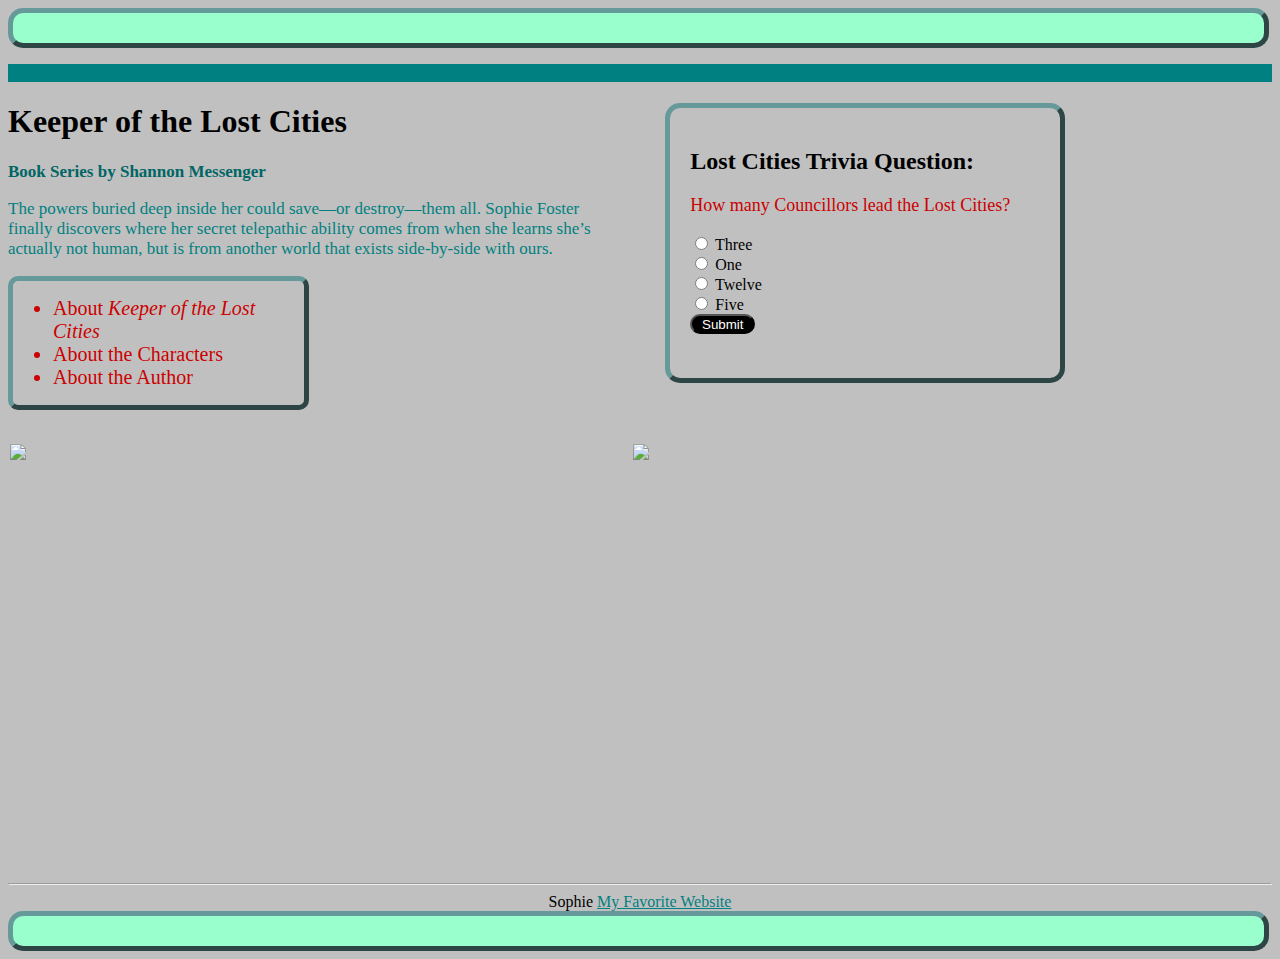
==== Website/index.html @ 016a8b80 "Initial Upload of Website Folder and index.html" ====
<html>
  <head>
    <link type="text/css" rel="stylesheet" href="main.css" />
    <title> Keeper of the Lost Cities</title>
    <script>
      function banner(){
        var text = confirm("Proceed to https://shannonmessenger.com?");
        return text;
      }
      
      function answer(){
        var radio = document.getElementsByName("trivia");
        var selection = false;
        var message = "";
        for( var i = 0; i < radio.length; i++) {
         if(radio[i].value == "yes" && radio[i].checked == true) {
            selection = true;
          } //end if statement
        } //end for loop
        if(selection == true) {
          message = message + "<b><p style='color:green'>Way to go!</p></b>";
     } else {
       message = message + "<b><p style='color:red'>Try again.</p></b>";
     }
       document.getElementById("response").innerHTML = message;
      }
    </script>
    <style>

    
    </style>
  </head>
  <body id="background">
    <a onclick="return banner()" href="https://shannonmessenger.com">
    <header id="banner"></header>
    
    </a>
    
    <nav>
      <ul id="navmenu">
        <li class="navitem"> <a href="index.html">Home</a> </li>
        <li class="navitem"> <a href="about.html">About</a> </li>
        <li class="navitem"> <a href="books.html">Books</a> </li>
        <li class="navitem"> <a href="writing.html">Writing<a/> </li>
      <ul>
    </nav>
    
    <div class="rightside">
      
      <div class="wrap-trivia">
       <h2>Lost Cities Trivia Question:</h2>
       <p class="question"> How many Councillors lead the Lost Cities?</p>
       <form>
         <div id="response"></div>
        <input type="radio" name="trivia" value="no"> Three <br/>
        <input type="radio" name="trivia" value="no"> One <br/>
        <input type="radio" name="trivia" value="yes"> Twelve <br/>
        <input type="radio" name="trivia" value="no"> Five <br/>
        <input onclick="answer()" id="button" type="button" value="Submit">
       </form>
      </div>
      
      </div> <!-- closing righside div tag -->
      
      <div class="leftside">
    
    <h1> Keeper of the Lost Cities</h1>
    <p><strong><span class="wrap-text">Book Series by Shannon Messenger</span></strong></p>
    <p>
      The powers buried deep inside her could save—or destroy—them all. Sophie Foster finally discovers where her secret telepathic ability comes from when she learns she’s actually not human, but is from another world that exists side-by-side with ours.
    </p>
    
    <div class="wrap-list">
      <ul>
        <li class="listitem">About <em>Keeper of the Lost Cities</em></li>
        <li class="listitem">About the Characters</li>
        <li class="listitem">About the Author</li>
        </ul>
      </div>
      
      </div> <!-- closing leftside div tag -->
      <div class="clearfloat"></div>

    
    <img width="49%" src="https://chat.google.com/u/0/api/get_attachment_url?url_type=FIFE_URL&content_type=image%2Fpng&attachment_token=AAUuIGtvoXvyYKCuEsUquBHYE7F82lkRylRkhg6VLWFMC7L%2By98sLLZ1yQEnvqlXZQ70sMHM61I%2F9Fod0BipQCBWGurGcmahn6imssUvjRf6QA%2BCVfFM909Omnz61y5rXOD4TQ%2FCL6NSJLWK4odkQvDAehqsRE1nGmZHncjM3uzf%2F0JOp%2B1eQmYQo9t9Z8p4%2BFegsX8GCN4oQhAgx9Z8acvYEpc2IOF5Zf7%2BCGiDCdRnjhRKRT1Ss5epvwQcD%2B3VPnVA730OOJPBoQ51OiooLzD7MXv%2FlpeaYQx8%2FKAU%2F%2FtJHBPBo35pPusBXgi3Bbj%2FOgM2bF96Y%2FRivU9v0o2MS%2FtS3Mw6DEmrhvsc5n%2FFrGaG%2BgCErd9kS3p8E2WfMyI90cE4j%2BWKqmrG3aar696lXlrDt5VwFSbHsVdKQrXyZKJn5t68RRv9DXLjE%2Fdeqj%2BDKG6r%2BWboEWjR81dv%2Bh9lUmnCfY304XctH7aF%2FhOPk8ZpjbUS02Tm6y7Fmg%3D%3D&sz=w512" />
    <img width="49%" src="https://chat.google.com/u/0/api/get_attachment_url?url_type=FIFE_URL&content_type=image%2Fpng&attachment_token=AAUuIGtk4hVLHsL%2BYaP7qmAXDegqcdolfeiEBKTFDxqBkT%2FPk09%2BhN8aWmq1ka7QssY5jw%2BmU7SZTLtIF5zjDiNzIp1QrHGoGRM5aPvmkNq5A2ZBCcQa4kUDKV4RzfjQUkOHQzDta0Y6nHXYImVEMJ8YVou%2F%2FnTqF4%2FMjQJMyVHHixom3bi3o0s2PE8sZNBO%2BlVfbswjealEiELfMHPYpvCQgI5qYoY0R49cniMDrjdQwDEhh6iYaOujOrFYRzrgoqsLxanxg9PlHzy62E2e4yMDEqAv0OmCMMdBYwR9GL%2F2wO1%2BJrU6FVztS%2FtCTs%2B%2FYfjp4prrgPIsMQ12skx%2FXxGAc%2BBjXww4KN030HC%2FVISeQ65f8oxltjTz2HMIdTD2iVsDoenHgwyclLiJfq8QerCI4rLji9ogv1Wf91eSy2bfGF3gG8gvzOMeIdC9GKjahrDbrFuis1yivuBb%2BERUXFkyQABAZ7liNi6IBt82hS0kqao0LQYcpfKt%2FA%3D%3D&sz=w512" />
    
    <hr/>
    
    <center> Sophie <a href="https://keeperofthelostcities.com">My Favorite Website</a></center>
    
    <footer id="footer"></footer>
    
  </body>
</html>
---- Website/main.css ----
p{
  color:teal;
  font-size:17px;
}

.listitem{
  color:#cc0000;
  font-size:20px;
}

.question{
  color:#cc0000;
  font-size: 18px;
}

#background{
   background-color:silver;
}

#button{
  width:65px;
  height:20px;
  color:white;
  background-color:black;
  border-radius:40px;
  margin-bottom:35px;
}

#banner{
  height:30px;
  width:99%;
  border:5px outset #669999;
  background-color:#99ffcc;
  border-radius:15px;
}

#footer{
  height:30px;
  width:99%;
  border:5px outset #669999;
  background-color:#99ffcc;
  border-radius:15px;
}

.wrap-list{
  width: 48%;
  border-radius: 10px;
  border: 5px outset #669999;
  margin-bottom:2em;
}

.wrap-trivia{
  height: 230px;
  width: 350px;
  border: 5px outset #669999;
  border-radius:15px;
  margin-top:1.5em 0;
  padding: 20px;
}

.wrap-text{
  color:#006666;
}

#one{
  height:150px;
  width:150px;
  background-color: teal;
  color:#cc0000;
  display:inline-block;
  position:relative;
  top:200px;
  z-index:2;
  left:275px;
}

#two{
  height:150px;
  width:150px;
  background-color: silver;
  color:teal;
  display:inline-block;
  position:absolute;
  z-index:1;
}

#three{
  height:150px;
  width:150px;
  background-color: #cc0000;
  color:teal;
  display:inline-block;
  position:fixed;
  left:25%;
}

#background-h{
  height:2048px;
}

.navitem{
  list-style-type: none;
  display: inline;
  margin-right:.3em;
  padding:2px 5px;
  
}

#navmenu{
  text-align: center;
  background-color:teal;
  color:white;
}

a:link{
  color:teal;
}

a:visited{
  color:#cc0000;
}

a:hover{
  color:black;
}

a:active{
  color:silver;
}

.rightside{
  float:right;
  width:48%;
}

.leftside{
  width:48%;
}

.clearfloat{
  clear:both;
}
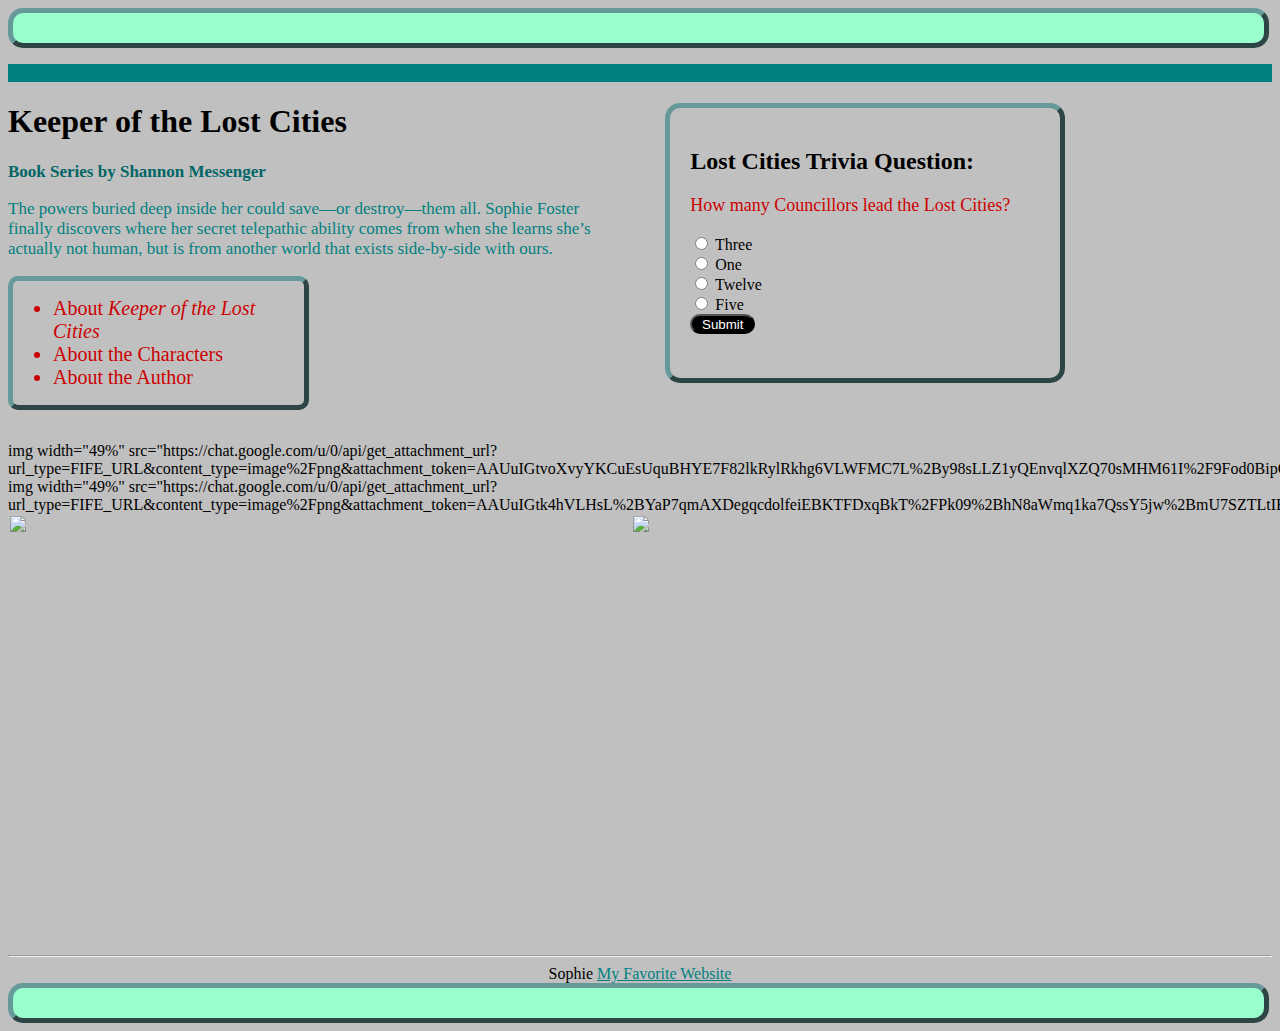
==== commit 2d2b4d4a: "Update index.html" ====
--- a/Website/index.html
+++ b/Website/index.html
@@ -82,9 +82,12 @@
       <div class="clearfloat"></div>
 
     
-    <img width="49%" src="https://chat.google.com/u/0/api/get_attachment_url?url_type=FIFE_URL&content_type=image%2Fpng&attachment_token=AAUuIGtvoXvyYKCuEsUquBHYE7F82lkRylRkhg6VLWFMC7L%2By98sLLZ1yQEnvqlXZQ70sMHM61I%2F9Fod0BipQCBWGurGcmahn6imssUvjRf6QA%2BCVfFM909Omnz61y5rXOD4TQ%2FCL6NSJLWK4odkQvDAehqsRE1nGmZHncjM3uzf%2F0JOp%2B1eQmYQo9t9Z8p4%2BFegsX8GCN4oQhAgx9Z8acvYEpc2IOF5Zf7%2BCGiDCdRnjhRKRT1Ss5epvwQcD%2B3VPnVA730OOJPBoQ51OiooLzD7MXv%2FlpeaYQx8%2FKAU%2F%2FtJHBPBo35pPusBXgi3Bbj%2FOgM2bF96Y%2FRivU9v0o2MS%2FtS3Mw6DEmrhvsc5n%2FFrGaG%2BgCErd9kS3p8E2WfMyI90cE4j%2BWKqmrG3aar696lXlrDt5VwFSbHsVdKQrXyZKJn5t68RRv9DXLjE%2Fdeqj%2BDKG6r%2BWboEWjR81dv%2Bh9lUmnCfY304XctH7aF%2FhOPk8ZpjbUS02Tm6y7Fmg%3D%3D&sz=w512" />
-    <img width="49%" src="https://chat.google.com/u/0/api/get_attachment_url?url_type=FIFE_URL&content_type=image%2Fpng&attachment_token=AAUuIGtk4hVLHsL%2BYaP7qmAXDegqcdolfeiEBKTFDxqBkT%2FPk09%2BhN8aWmq1ka7QssY5jw%2BmU7SZTLtIF5zjDiNzIp1QrHGoGRM5aPvmkNq5A2ZBCcQa4kUDKV4RzfjQUkOHQzDta0Y6nHXYImVEMJ8YVou%2F%2FnTqF4%2FMjQJMyVHHixom3bi3o0s2PE8sZNBO%2BlVfbswjealEiELfMHPYpvCQgI5qYoY0R49cniMDrjdQwDEhh6iYaOujOrFYRzrgoqsLxanxg9PlHzy62E2e4yMDEqAv0OmCMMdBYwR9GL%2F2wO1%2BJrU6FVztS%2FtCTs%2B%2FYfjp4prrgPIsMQ12skx%2FXxGAc%2BBjXww4KN030HC%2FVISeQ65f8oxltjTz2HMIdTD2iVsDoenHgwyclLiJfq8QerCI4rLji9ogv1Wf91eSy2bfGF3gG8gvzOMeIdC9GKjahrDbrFuis1yivuBb%2BERUXFkyQABAZ7liNi6IBt82hS0kqao0LQYcpfKt%2FA%3D%3D&sz=w512" />
+    img width="49%" src="https://chat.google.com/u/0/api/get_attachment_url?url_type=FIFE_URL&content_type=image%2Fpng&attachment_token=AAUuIGtvoXvyYKCuEsUquBHYE7F82lkRylRkhg6VLWFMC7L%2By98sLLZ1yQEnvqlXZQ70sMHM61I%2F9Fod0BipQCBWGurGcmahn6imssUvjRf6QA%2BCVfFM909Omnz61y5rXOD4TQ%2FCL6NSJLWK4odkQvDAehqsRE1nGmZHncjM3uzf%2F0JOp%2B1eQmYQo9t9Z8p4%2BFegsX8GCN4oQhAgx9Z8acvYEpc2IOF5Zf7%2BCGiDCdRnjhRKRT1Ss5epvwQcD%2B3VPnVA730OOJPBoQ51OiooLzD7MXv%2FlpeaYQx8%2FKAU%2F%2FtJHBPBo35pPusBXgi3Bbj%2FOgM2bF96Y%2FRivU9v0o2MS%2FtS3Mw6DEmrhvsc5n%2FFrGaG%2BgCErd9kS3p8E2WfMyI90cE4j%2BWKqmrG3aar696lXlrDt5VwFSbHsVdKQrXyZKJn5t68RRv9DXLjE%2Fdeqj%2BDKG6r%2BWboEWjR81dv%2Bh9lUmnCfY304XctH7aF%2FhOPk8ZpjbUS02Tm6y7Fmg%3D%3D&sz=w512" 
+    img width="49%" src="https://chat.google.com/u/0/api/get_attachment_url?url_type=FIFE_URL&content_type=image%2Fpng&attachment_token=AAUuIGtk4hVLHsL%2BYaP7qmAXDegqcdolfeiEBKTFDxqBkT%2FPk09%2BhN8aWmq1ka7QssY5jw%2BmU7SZTLtIF5zjDiNzIp1QrHGoGRM5aPvmkNq5A2ZBCcQa4kUDKV4RzfjQUkOHQzDta0Y6nHXYImVEMJ8YVou%2F%2FnTqF4%2FMjQJMyVHHixom3bi3o0s2PE8sZNBO%2BlVfbswjealEiELfMHPYpvCQgI5qYoY0R49cniMDrjdQwDEhh6iYaOujOrFYRzrgoqsLxanxg9PlHzy62E2e4yMDEqAv0OmCMMdBYwR9GL%2F2wO1%2BJrU6FVztS%2FtCTs%2B%2FYfjp4prrgPIsMQ12skx%2FXxGAc%2BBjXww4KN030HC%2FVISeQ65f8oxltjTz2HMIdTD2iVsDoenHgwyclLiJfq8QerCI4rLji9ogv1Wf91eSy2bfGF3gG8gvzOMeIdC9GKjahrDbrFuis1yivuBb%2BERUXFkyQABAZ7liNi6IBt82hS0kqao0LQYcpfKt%2FA%3D%3D&sz=w512" 
     
+    <img width="49%" src="https://c.tenor.com/a4p0-DAeFrsAAAAC/keeperofthelostcities-lodestar.gif" />
+    <img width="49%" src="https://c.tenor.com/_Xcnlmvli5UAAAAC/keeper-of-the-lost-cities-kotlc.gif" />
+          
     <hr/>
     
     <center> Sophie <a href="https://keeperofthelostcities.com">My Favorite Website</a></center>
@@ -92,4 +95,4 @@
     <footer id="footer"></footer>
     
   </body>
-</html>+</html>
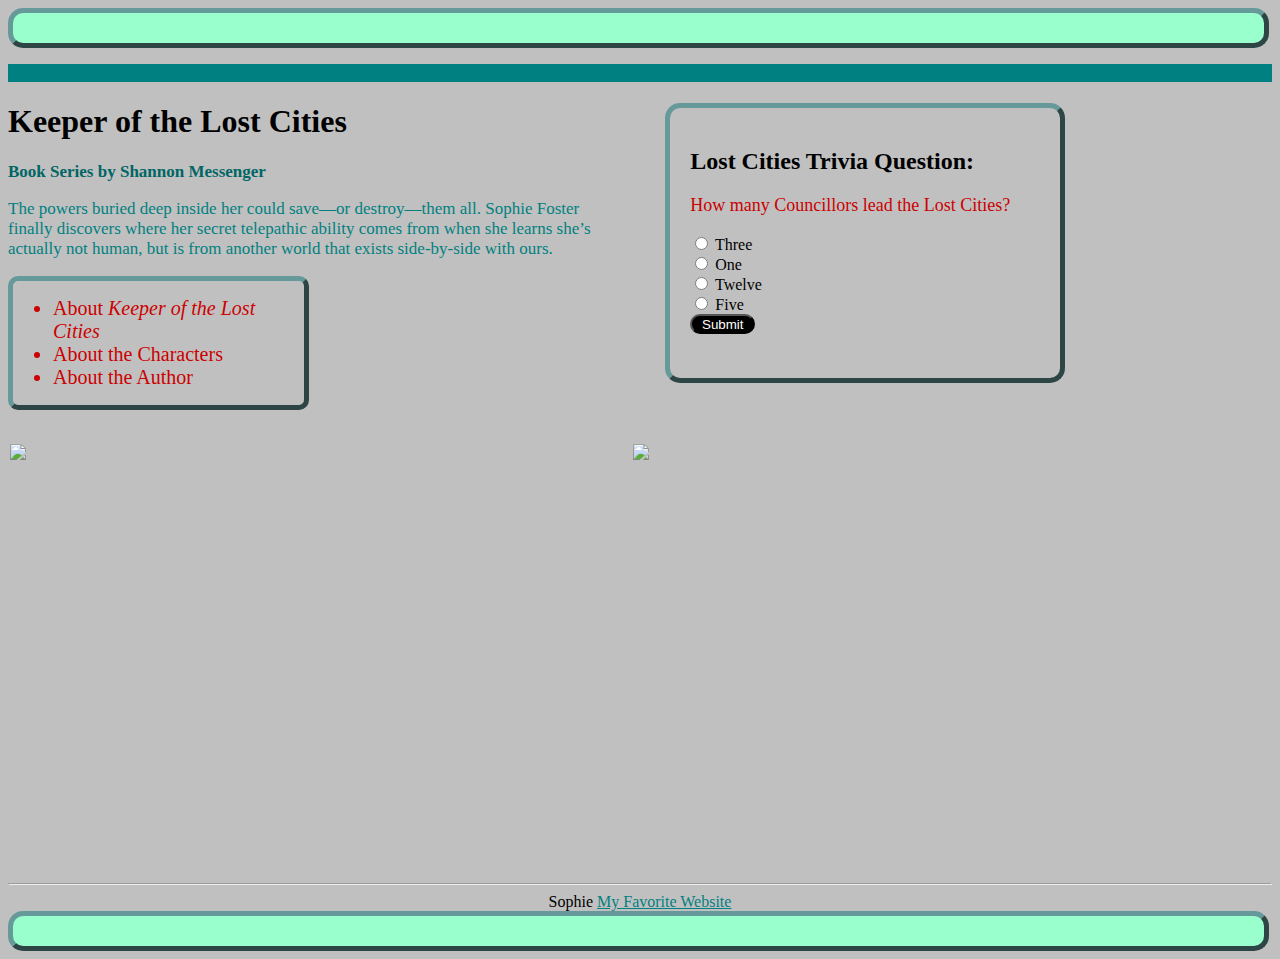
==== commit 097ce4bf: "Update index.html" ====
--- a/Website/index.html
+++ b/Website/index.html
@@ -82,8 +82,8 @@
       <div class="clearfloat"></div>
 
     
-    img width="49%" src="https://chat.google.com/u/0/api/get_attachment_url?url_type=FIFE_URL&content_type=image%2Fpng&attachment_token=AAUuIGtvoXvyYKCuEsUquBHYE7F82lkRylRkhg6VLWFMC7L%2By98sLLZ1yQEnvqlXZQ70sMHM61I%2F9Fod0BipQCBWGurGcmahn6imssUvjRf6QA%2BCVfFM909Omnz61y5rXOD4TQ%2FCL6NSJLWK4odkQvDAehqsRE1nGmZHncjM3uzf%2F0JOp%2B1eQmYQo9t9Z8p4%2BFegsX8GCN4oQhAgx9Z8acvYEpc2IOF5Zf7%2BCGiDCdRnjhRKRT1Ss5epvwQcD%2B3VPnVA730OOJPBoQ51OiooLzD7MXv%2FlpeaYQx8%2FKAU%2F%2FtJHBPBo35pPusBXgi3Bbj%2FOgM2bF96Y%2FRivU9v0o2MS%2FtS3Mw6DEmrhvsc5n%2FFrGaG%2BgCErd9kS3p8E2WfMyI90cE4j%2BWKqmrG3aar696lXlrDt5VwFSbHsVdKQrXyZKJn5t68RRv9DXLjE%2Fdeqj%2BDKG6r%2BWboEWjR81dv%2Bh9lUmnCfY304XctH7aF%2FhOPk8ZpjbUS02Tm6y7Fmg%3D%3D&sz=w512" 
-    img width="49%" src="https://chat.google.com/u/0/api/get_attachment_url?url_type=FIFE_URL&content_type=image%2Fpng&attachment_token=AAUuIGtk4hVLHsL%2BYaP7qmAXDegqcdolfeiEBKTFDxqBkT%2FPk09%2BhN8aWmq1ka7QssY5jw%2BmU7SZTLtIF5zjDiNzIp1QrHGoGRM5aPvmkNq5A2ZBCcQa4kUDKV4RzfjQUkOHQzDta0Y6nHXYImVEMJ8YVou%2F%2FnTqF4%2FMjQJMyVHHixom3bi3o0s2PE8sZNBO%2BlVfbswjealEiELfMHPYpvCQgI5qYoY0R49cniMDrjdQwDEhh6iYaOujOrFYRzrgoqsLxanxg9PlHzy62E2e4yMDEqAv0OmCMMdBYwR9GL%2F2wO1%2BJrU6FVztS%2FtCTs%2B%2FYfjp4prrgPIsMQ12skx%2FXxGAc%2BBjXww4KN030HC%2FVISeQ65f8oxltjTz2HMIdTD2iVsDoenHgwyclLiJfq8QerCI4rLji9ogv1Wf91eSy2bfGF3gG8gvzOMeIdC9GKjahrDbrFuis1yivuBb%2BERUXFkyQABAZ7liNi6IBt82hS0kqao0LQYcpfKt%2FA%3D%3D&sz=w512" 
+    <!-- img width="49%" src="https://chat.google.com/u/0/api/get_attachment_url?url_type=FIFE_URL&content_type=image%2Fpng&attachment_token=AAUuIGtvoXvyYKCuEsUquBHYE7F82lkRylRkhg6VLWFMC7L%2By98sLLZ1yQEnvqlXZQ70sMHM61I%2F9Fod0BipQCBWGurGcmahn6imssUvjRf6QA%2BCVfFM909Omnz61y5rXOD4TQ%2FCL6NSJLWK4odkQvDAehqsRE1nGmZHncjM3uzf%2F0JOp%2B1eQmYQo9t9Z8p4%2BFegsX8GCN4oQhAgx9Z8acvYEpc2IOF5Zf7%2BCGiDCdRnjhRKRT1Ss5epvwQcD%2B3VPnVA730OOJPBoQ51OiooLzD7MXv%2FlpeaYQx8%2FKAU%2F%2FtJHBPBo35pPusBXgi3Bbj%2FOgM2bF96Y%2FRivU9v0o2MS%2FtS3Mw6DEmrhvsc5n%2FFrGaG%2BgCErd9kS3p8E2WfMyI90cE4j%2BWKqmrG3aar696lXlrDt5VwFSbHsVdKQrXyZKJn5t68RRv9DXLjE%2Fdeqj%2BDKG6r%2BWboEWjR81dv%2Bh9lUmnCfY304XctH7aF%2FhOPk8ZpjbUS02Tm6y7Fmg%3D%3D&sz=w512" 
+    img width="49%" src="https://chat.google.com/u/0/api/get_attachment_url?url_type=FIFE_URL&content_type=image%2Fpng&attachment_token=AAUuIGtk4hVLHsL%2BYaP7qmAXDegqcdolfeiEBKTFDxqBkT%2FPk09%2BhN8aWmq1ka7QssY5jw%2BmU7SZTLtIF5zjDiNzIp1QrHGoGRM5aPvmkNq5A2ZBCcQa4kUDKV4RzfjQUkOHQzDta0Y6nHXYImVEMJ8YVou%2F%2FnTqF4%2FMjQJMyVHHixom3bi3o0s2PE8sZNBO%2BlVfbswjealEiELfMHPYpvCQgI5qYoY0R49cniMDrjdQwDEhh6iYaOujOrFYRzrgoqsLxanxg9PlHzy62E2e4yMDEqAv0OmCMMdBYwR9GL%2F2wO1%2BJrU6FVztS%2FtCTs%2B%2FYfjp4prrgPIsMQ12skx%2FXxGAc%2BBjXww4KN030HC%2FVISeQ65f8oxltjTz2HMIdTD2iVsDoenHgwyclLiJfq8QerCI4rLji9ogv1Wf91eSy2bfGF3gG8gvzOMeIdC9GKjahrDbrFuis1yivuBb%2BERUXFkyQABAZ7liNi6IBt82hS0kqao0LQYcpfKt%2FA%3D%3D&sz=w512" -->
     
     <img width="49%" src="https://c.tenor.com/a4p0-DAeFrsAAAAC/keeperofthelostcities-lodestar.gif" />
     <img width="49%" src="https://c.tenor.com/_Xcnlmvli5UAAAAC/keeper-of-the-lost-cities-kotlc.gif" />
